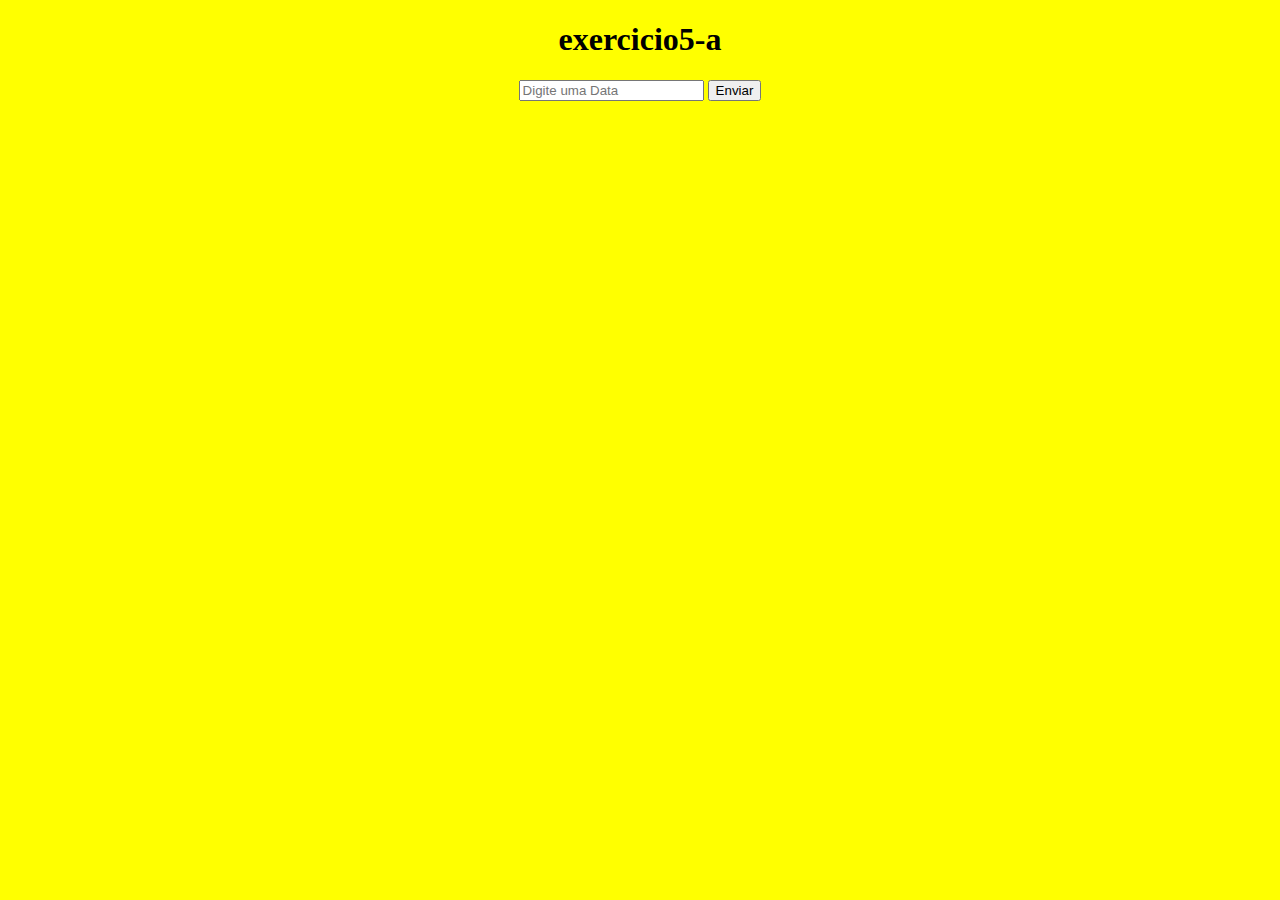
==== Exercicios/index.html @ c120a146 "upload da pasta principal" ====
<!DOCTYPE html>
<html lang="pt-BR">
<head>
    <meta charset="UTF-8">
    <meta name="viewport" content="width=device-width, initial-scale=1.0">
    <title>Exercicios de Javascript</title>
</head>
<body>
    <center>
        <h1>exercicio5-a</h1>
        <input id="data" type="text" placeholder="Digite uma Data">
        <button id="invio" onclick="verificarHora();">Enviar</button>
        <p id="resultado"></p>
    </center>

    <script src="exercicio5-b.js"></script>
</body>
</html>
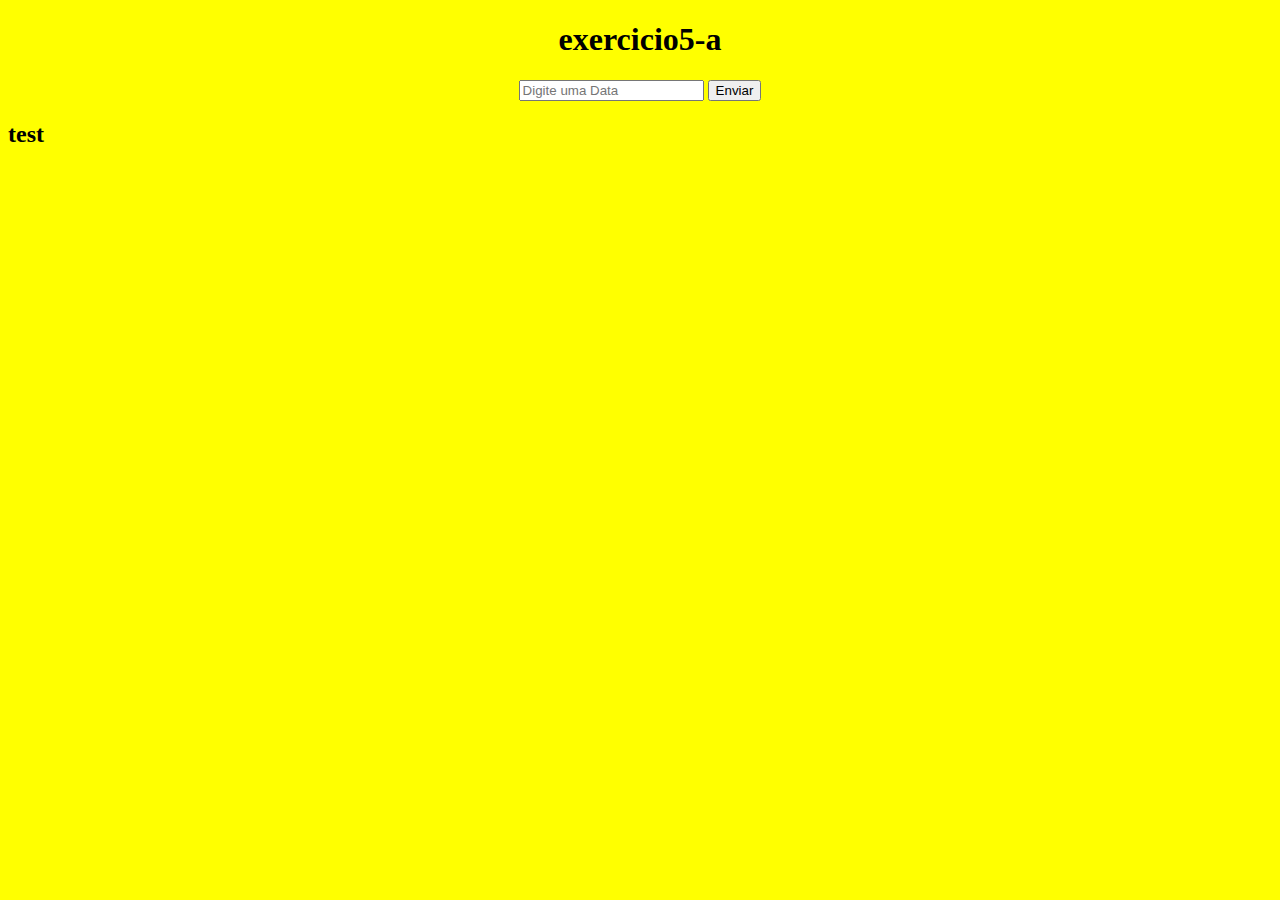
==== commit 03796761: "refactor" ====
--- a/Exercicios/index.html
+++ b/Exercicios/index.html
@@ -12,7 +12,7 @@
         <button id="invio" onclick="verificarHora();">Enviar</button>
         <p id="resultado"></p>
     </center>
-
+    <h2>test</h2>
     <script src="exercicio5-b.js"></script>
 </body>
 </html>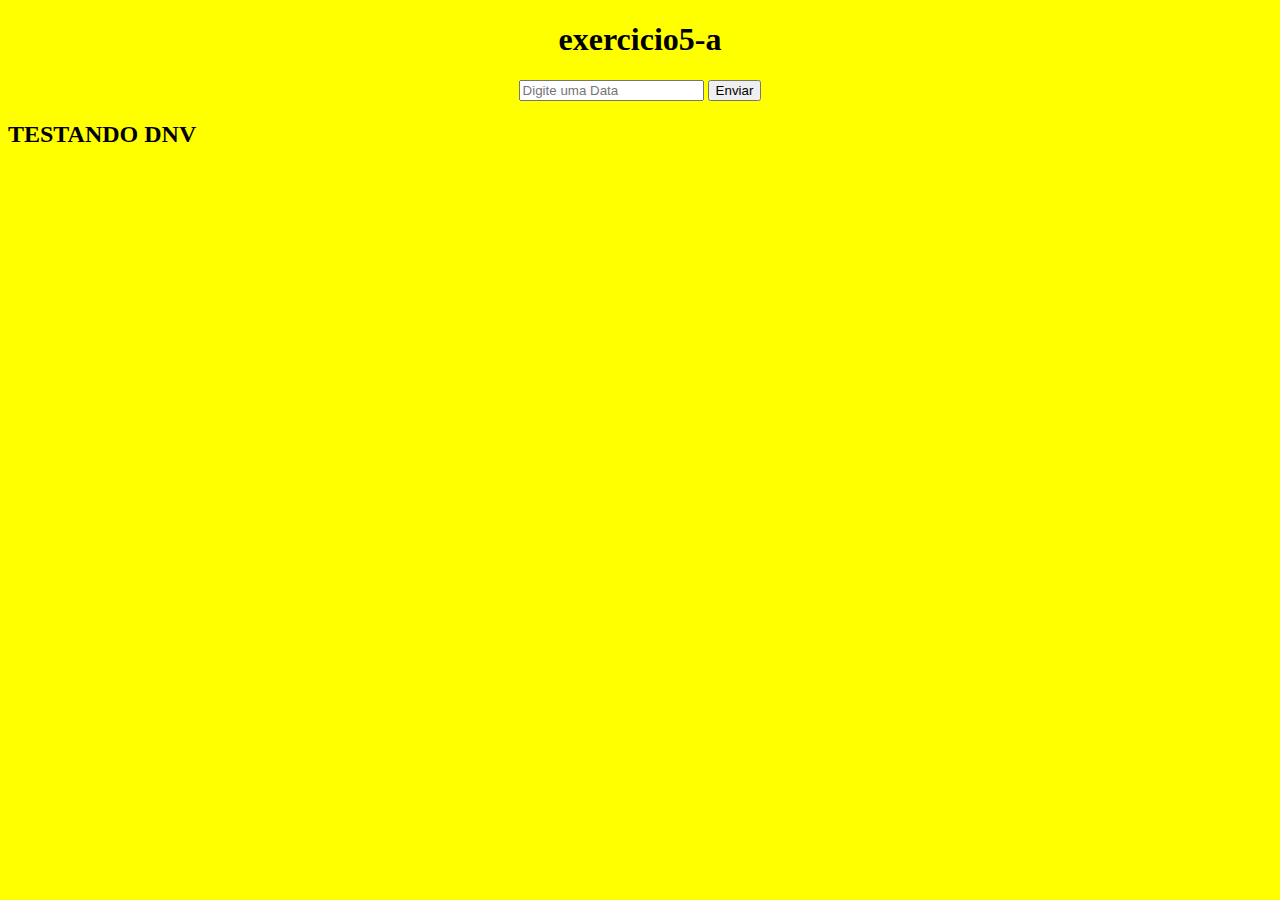
==== commit b3740bb3: "ENVIANDO" ====
--- a/Exercicios/index.html
+++ b/Exercicios/index.html
@@ -12,7 +12,7 @@
         <button id="invio" onclick="verificarHora();">Enviar</button>
         <p id="resultado"></p>
     </center>
-    <h2>test</h2>
+    <h2>TESTANDO DNV</h2>
     <script src="exercicio5-b.js"></script>
 </body>
 </html>